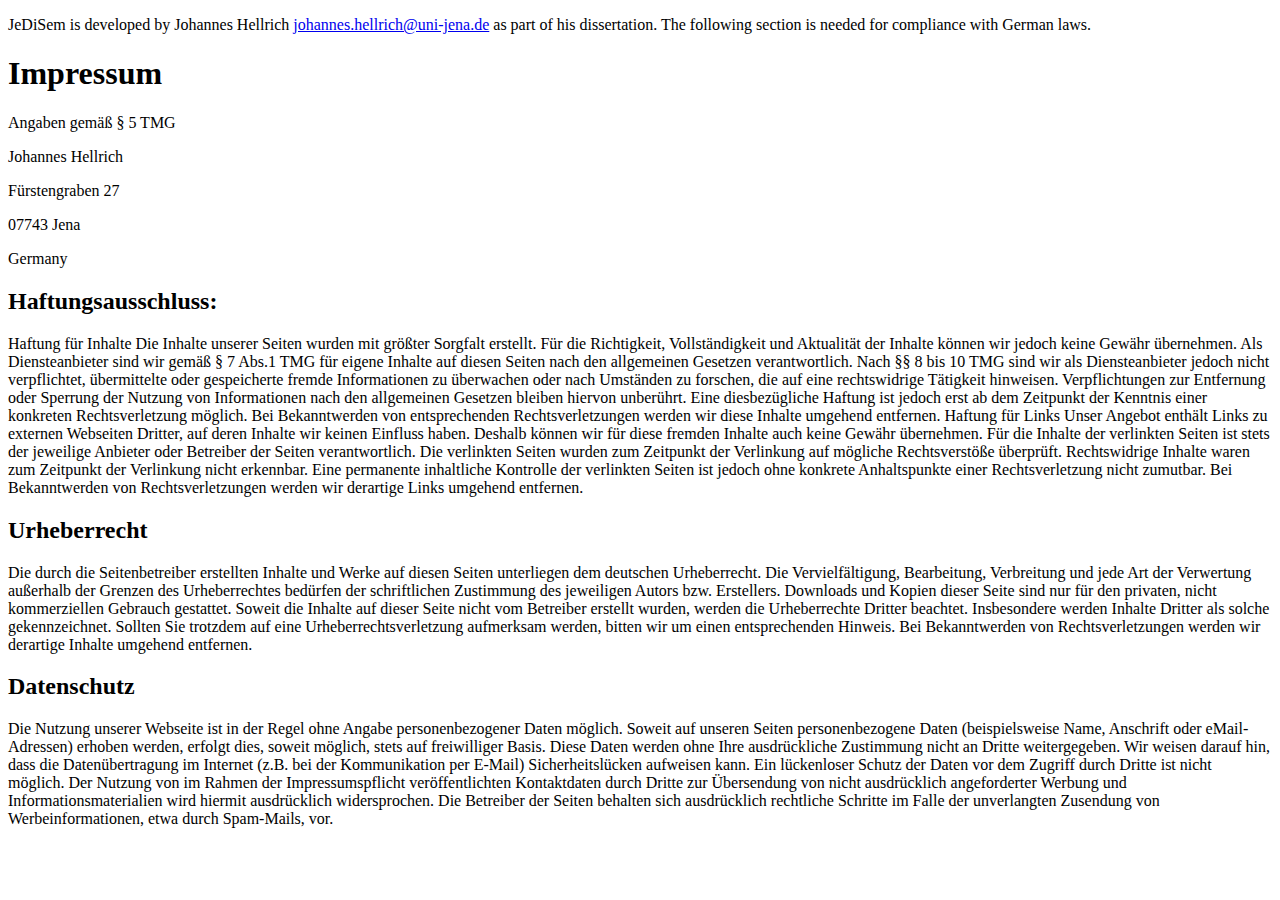
==== website/src/main/resources/public/about.html @ ef253e84 "styling" ====
<!DOCTYPE html>
<html>
<head>


<title>JeDiSem</title>

</head>
<body>
<p>JeDiSem is developed by Johannes Hellrich <a href="mailto:johannes.hellrich@uni-jena.de">johannes.hellrich@uni-jena.de</a> as part of his dissertation. The following section is needed for compliance with German laws.</p>


<h1>Impressum</h1>
Angaben gemäß § 5 TMG

<p>Johannes Hellrich</p>
<p>Fürstengraben 27</p>
<p>07743 Jena</p>
<p>Germany</p>

<h2>Haftungsausschluss: </h2>

Haftung für Inhalte

Die Inhalte unserer Seiten wurden mit größter Sorgfalt erstellt. Für die Richtigkeit, Vollständigkeit und Aktualität der Inhalte können wir jedoch keine Gewähr übernehmen. Als Diensteanbieter sind wir gemäß § 7 Abs.1 TMG für eigene Inhalte auf diesen Seiten nach den allgemeinen Gesetzen verantwortlich. Nach §§ 8 bis 10 TMG sind wir als Diensteanbieter jedoch nicht verpflichtet, übermittelte oder gespeicherte fremde Informationen zu überwachen oder nach Umständen zu forschen, die auf eine rechtswidrige Tätigkeit hinweisen. Verpflichtungen zur Entfernung oder Sperrung der Nutzung von Informationen nach den allgemeinen Gesetzen bleiben hiervon unberührt. Eine diesbezügliche Haftung ist jedoch erst ab dem Zeitpunkt der Kenntnis einer konkreten Rechtsverletzung möglich. Bei Bekanntwerden von entsprechenden Rechtsverletzungen werden wir diese Inhalte umgehend entfernen.

Haftung für Links

Unser Angebot enthält Links zu externen Webseiten Dritter, auf deren Inhalte wir keinen Einfluss haben. Deshalb können wir für diese fremden Inhalte auch keine Gewähr übernehmen. Für die Inhalte der verlinkten Seiten ist stets der jeweilige Anbieter oder Betreiber der Seiten verantwortlich. Die verlinkten Seiten wurden zum Zeitpunkt der Verlinkung auf mögliche Rechtsverstöße überprüft. Rechtswidrige Inhalte waren zum Zeitpunkt der Verlinkung nicht erkennbar. Eine permanente inhaltliche Kontrolle der verlinkten Seiten ist jedoch ohne konkrete Anhaltspunkte einer Rechtsverletzung nicht zumutbar. Bei Bekanntwerden von Rechtsverletzungen werden wir derartige Links umgehend entfernen.

<h2>Urheberrecht </h2>

Die durch die Seitenbetreiber erstellten Inhalte und Werke auf diesen Seiten unterliegen dem deutschen Urheberrecht. Die Vervielfältigung, Bearbeitung, Verbreitung und jede Art der Verwertung außerhalb der Grenzen des Urheberrechtes bedürfen der schriftlichen Zustimmung des jeweiligen Autors bzw. Erstellers. Downloads und Kopien dieser Seite sind nur für den privaten, nicht kommerziellen Gebrauch gestattet. Soweit die Inhalte auf dieser Seite nicht vom Betreiber erstellt wurden, werden die Urheberrechte Dritter beachtet. Insbesondere werden Inhalte Dritter als solche gekennzeichnet. Sollten Sie trotzdem auf eine Urheberrechtsverletzung aufmerksam werden, bitten wir um einen entsprechenden Hinweis. Bei Bekanntwerden von Rechtsverletzungen werden wir derartige Inhalte umgehend entfernen.

<h2>Datenschutz </h2>

Die Nutzung unserer Webseite ist in der Regel ohne Angabe personenbezogener Daten möglich. Soweit auf unseren Seiten personenbezogene Daten (beispielsweise Name, Anschrift oder eMail-Adressen) erhoben werden, erfolgt dies, soweit möglich, stets auf freiwilliger Basis. Diese Daten werden ohne Ihre ausdrückliche Zustimmung nicht an Dritte weitergegeben. 
Wir weisen darauf hin, dass die Datenübertragung im Internet (z.B. bei der Kommunikation per E-Mail) Sicherheitslücken aufweisen kann. Ein lückenloser Schutz der Daten vor dem Zugriff durch Dritte ist nicht möglich. 
Der Nutzung von im Rahmen der Impressumspflicht veröffentlichten Kontaktdaten durch Dritte zur Übersendung von nicht ausdrücklich angeforderter Werbung und Informationsmaterialien wird hiermit ausdrücklich widersprochen. Die Betreiber der Seiten behalten sich ausdrücklich rechtliche Schritte im Falle der unverlangten Zusendung von Werbeinformationen, etwa durch Spam-Mails, vor.</a>

</body>
</html>
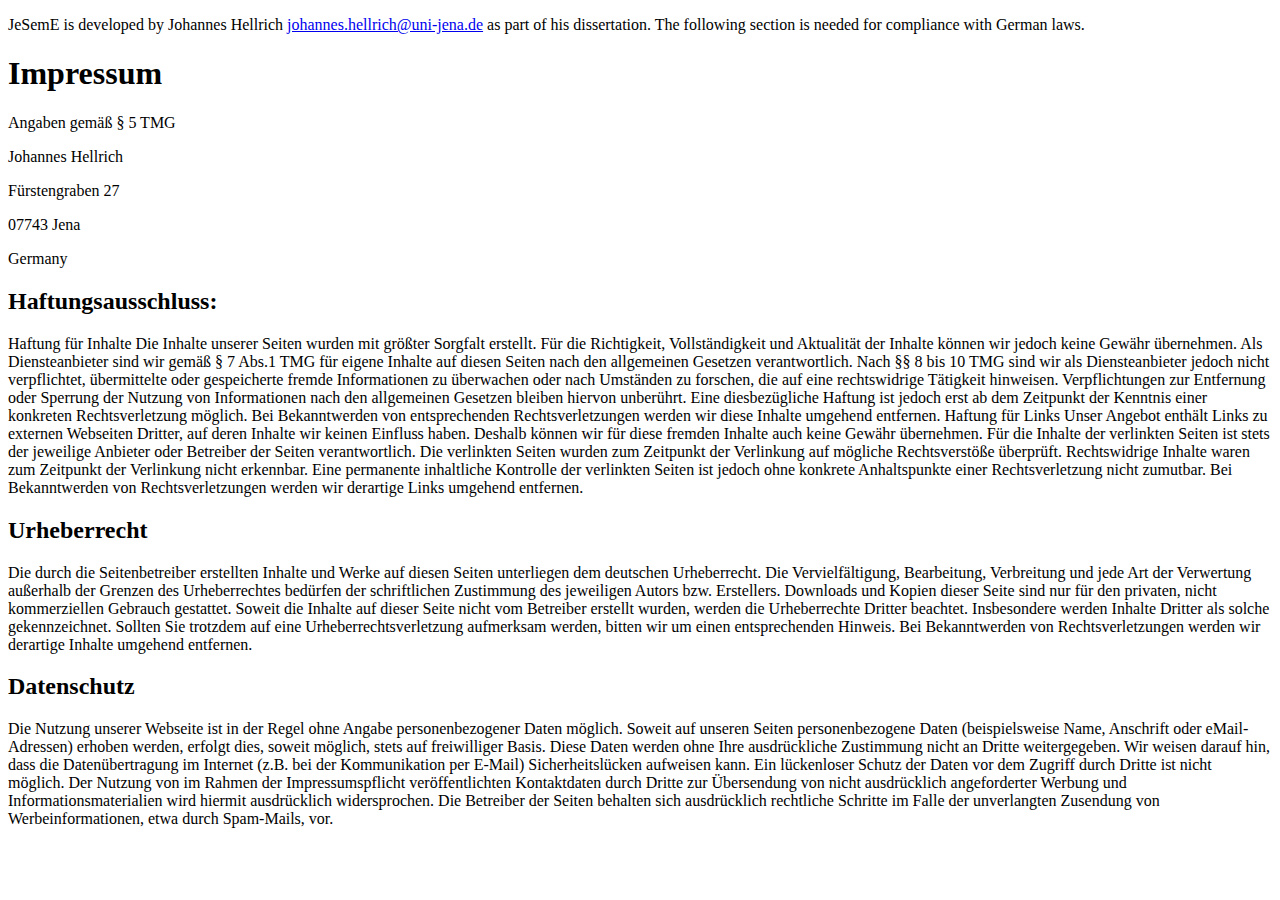
==== commit 6e9a75fa: "Merge pull request #10 from hellrich/runTimeSimilarity" ====
--- a/website/src/main/resources/public/about.html
+++ b/website/src/main/resources/public/about.html
@@ -1,13 +1,15 @@
 <!DOCTYPE html>
 <html>
 <head>
+<meta charset="UTF-8"/>
+<link rel="shortcut icon" href="/favicon.ico" type="image/x-icon" />
+<link rel="icon" href="/favicon.ico" type="image/x-icon" />
 
-
-<title>JeDiSem</title>
+<title>JeSemE 2.0</title>
 
 </head>
 <body>
-<p>JeDiSem is developed by Johannes Hellrich <a href="mailto:johannes.hellrich@uni-jena.de">johannes.hellrich@uni-jena.de</a> as part of his dissertation. The following section is needed for compliance with German laws.</p>
+<p>JeSemE is developed by Johannes Hellrich <a href="mailto:johannes.hellrich@uni-jena.de">johannes.hellrich@uni-jena.de</a> as part of his dissertation. The following section is needed for compliance with German laws.</p>
 
 
 <h1>Impressum</h1>
@@ -36,7 +38,6 @@
 
 Die Nutzung unserer Webseite ist in der Regel ohne Angabe personenbezogener Daten möglich. Soweit auf unseren Seiten personenbezogene Daten (beispielsweise Name, Anschrift oder eMail-Adressen) erhoben werden, erfolgt dies, soweit möglich, stets auf freiwilliger Basis. Diese Daten werden ohne Ihre ausdrückliche Zustimmung nicht an Dritte weitergegeben. 
 Wir weisen darauf hin, dass die Datenübertragung im Internet (z.B. bei der Kommunikation per E-Mail) Sicherheitslücken aufweisen kann. Ein lückenloser Schutz der Daten vor dem Zugriff durch Dritte ist nicht möglich. 
-Der Nutzung von im Rahmen der Impressumspflicht veröffentlichten Kontaktdaten durch Dritte zur Übersendung von nicht ausdrücklich angeforderter Werbung und Informationsmaterialien wird hiermit ausdrücklich widersprochen. Die Betreiber der Seiten behalten sich ausdrücklich rechtliche Schritte im Falle der unverlangten Zusendung von Werbeinformationen, etwa durch Spam-Mails, vor.</a>
-
+Der Nutzung von im Rahmen der Impressumspflicht veröffentlichten Kontaktdaten durch Dritte zur Übersendung von nicht ausdrücklich angeforderter Werbung und Informationsmaterialien wird hiermit ausdrücklich widersprochen. Die Betreiber der Seiten behalten sich ausdrücklich rechtliche Schritte im Falle der unverlangten Zusendung von Werbeinformationen, etwa durch Spam-Mails, vor.
 </body>
 </html>
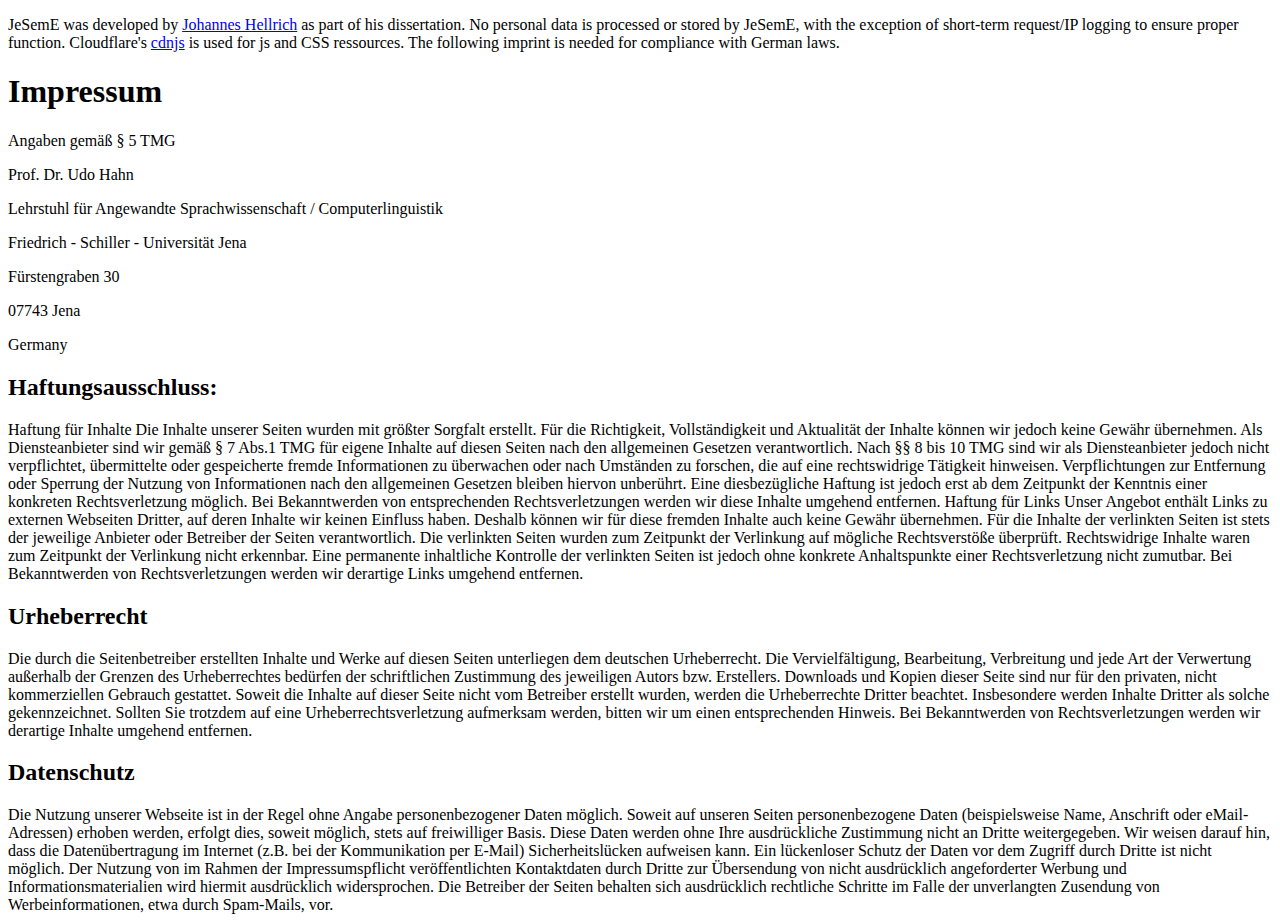
==== commit bc0afba0: "Update Imprint and use latest CSS/JS from cdnjs" ====
--- a/website/src/main/resources/public/about.html
+++ b/website/src/main/resources/public/about.html
@@ -5,18 +5,20 @@
 <link rel="shortcut icon" href="/favicon.ico" type="image/x-icon" />
 <link rel="icon" href="/favicon.ico" type="image/x-icon" />
 
-<title>JeSemE 2.0</title>
+<title>JeSemE</title>
 
 </head>
 <body>
-<p>JeSemE is developed by Johannes Hellrich <a href="mailto:johannes.hellrich@uni-jena.de">johannes.hellrich@uni-jena.de</a> as part of his dissertation. The following section is needed for compliance with German laws.</p>
+<p>JeSemE was developed by <a href="https://www.linkedin.com/in/johannes-hellrich-02462467/">Johannes Hellrich</a> as part of his dissertation. No personal data is processed or stored by JeSemE, with the exception of short-term request/IP logging to ensure proper function. Cloudflare's <a href="https://cdnjs.com">cdnjs</a> is used for js and CSS ressources. The following imprint is needed for compliance with German laws.</p>
 
 
 <h1>Impressum</h1>
 Angaben gemäß § 5 TMG
 
-<p>Johannes Hellrich</p>
-<p>Fürstengraben 27</p>
+<p>Prof. Dr. Udo Hahn</p>
+<p>Lehrstuhl für Angewandte Sprachwissenschaft / Computerlinguistik</p>
+<p>Friedrich - Schiller - Universität Jena</p>
+<p>Fürstengraben 30</p>
 <p>07743 Jena</p>
 <p>Germany</p>
 
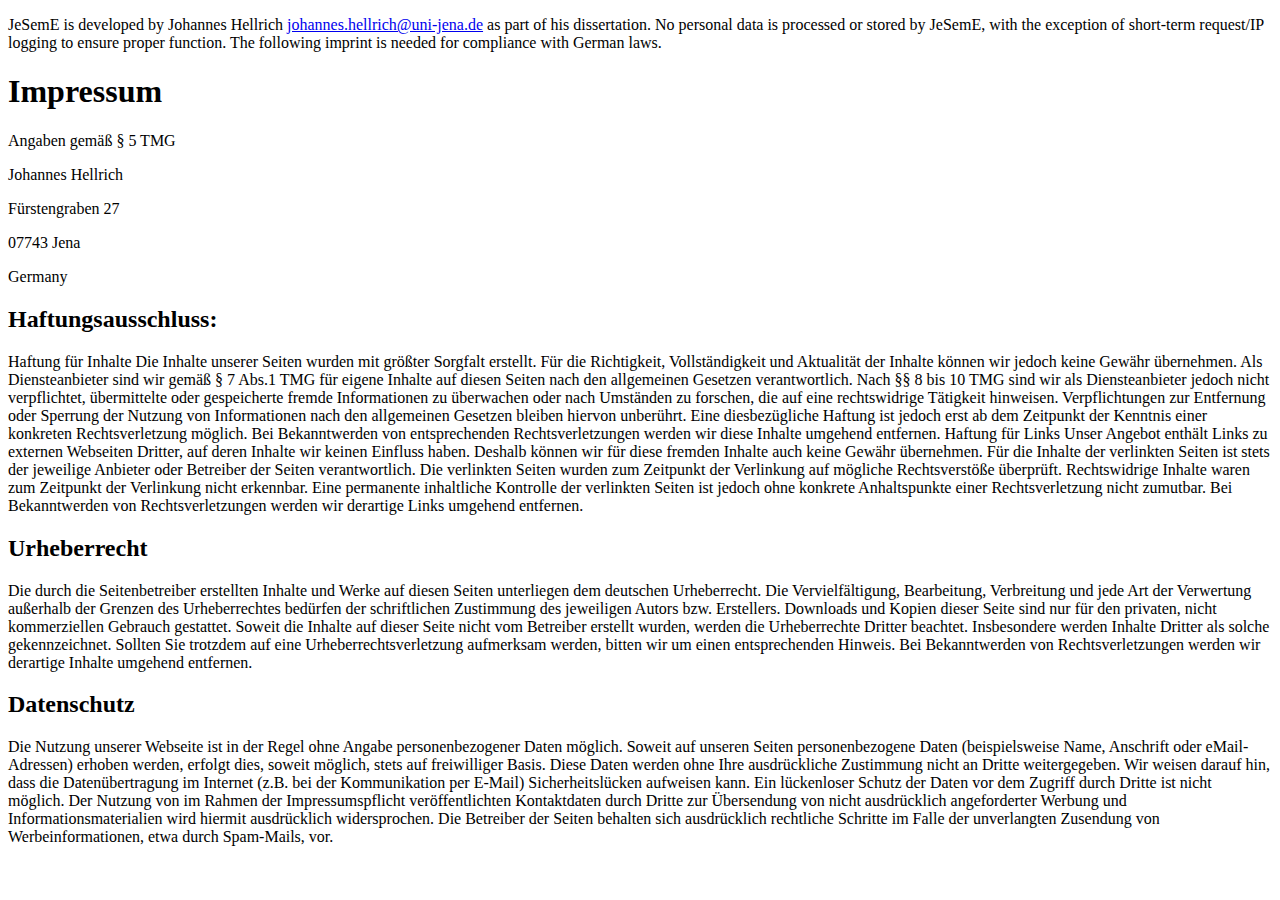
==== commit 9f1ce2a8: "Revert "Update Imprint and use latest CSS/JS from cdnjs"" ====
--- a/website/src/main/resources/public/about.html
+++ b/website/src/main/resources/public/about.html
@@ -9,16 +9,14 @@
 
 </head>
 <body>
-<p>JeSemE was developed by <a href="https://www.linkedin.com/in/johannes-hellrich-02462467/">Johannes Hellrich</a> as part of his dissertation. No personal data is processed or stored by JeSemE, with the exception of short-term request/IP logging to ensure proper function. Cloudflare's <a href="https://cdnjs.com">cdnjs</a> is used for js and CSS ressources. The following imprint is needed for compliance with German laws.</p>
+<p>JeSemE is developed by Johannes Hellrich <a href="mailto:johannes.hellrich@uni-jena.de">johannes.hellrich@uni-jena.de</a> as part of his dissertation. No personal data is processed or stored by JeSemE, with the exception of short-term request/IP logging to ensure proper function. The following imprint is needed for compliance with German laws.</p>
 
 
 <h1>Impressum</h1>
 Angaben gemäß § 5 TMG
 
-<p>Prof. Dr. Udo Hahn</p>
-<p>Lehrstuhl für Angewandte Sprachwissenschaft / Computerlinguistik</p>
-<p>Friedrich - Schiller - Universität Jena</p>
-<p>Fürstengraben 30</p>
+<p>Johannes Hellrich</p>
+<p>Fürstengraben 27</p>
 <p>07743 Jena</p>
 <p>Germany</p>
 
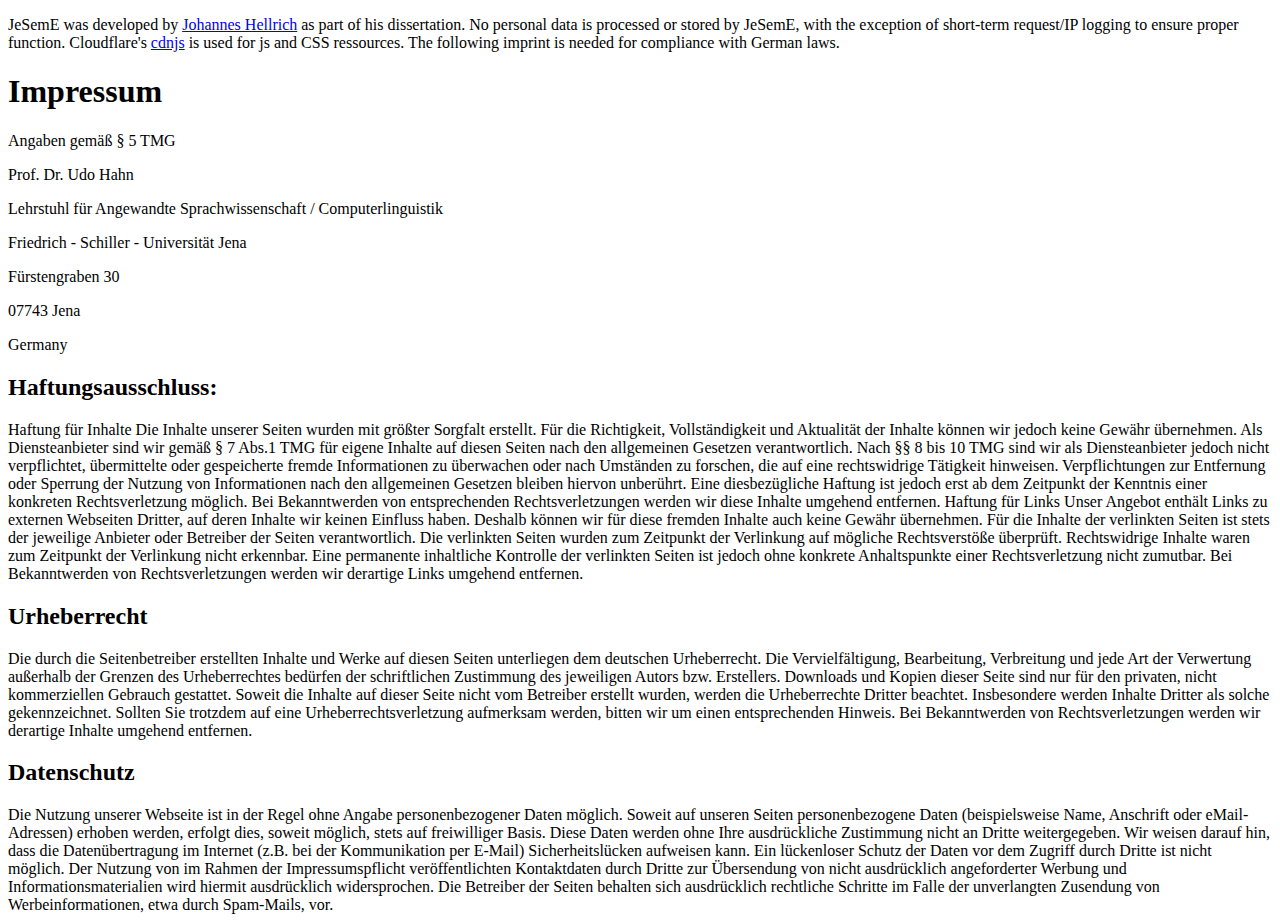
==== commit f7fedca6: "Update Imprint and use latest CSS/JS from cdnjs" ====
--- a/website/src/main/resources/public/about.html
+++ b/website/src/main/resources/public/about.html
@@ -9,14 +9,16 @@
 
 </head>
 <body>
-<p>JeSemE is developed by Johannes Hellrich <a href="mailto:johannes.hellrich@uni-jena.de">johannes.hellrich@uni-jena.de</a> as part of his dissertation. No personal data is processed or stored by JeSemE, with the exception of short-term request/IP logging to ensure proper function. The following imprint is needed for compliance with German laws.</p>
+<p>JeSemE was developed by <a href="https://www.linkedin.com/in/johannes-hellrich-02462467/">Johannes Hellrich</a> as part of his dissertation. No personal data is processed or stored by JeSemE, with the exception of short-term request/IP logging to ensure proper function. Cloudflare's <a href="https://cdnjs.com">cdnjs</a> is used for js and CSS ressources. The following imprint is needed for compliance with German laws.</p>
 
 
 <h1>Impressum</h1>
 Angaben gemäß § 5 TMG
 
-<p>Johannes Hellrich</p>
-<p>Fürstengraben 27</p>
+<p>Prof. Dr. Udo Hahn</p>
+<p>Lehrstuhl für Angewandte Sprachwissenschaft / Computerlinguistik</p>
+<p>Friedrich - Schiller - Universität Jena</p>
+<p>Fürstengraben 30</p>
 <p>07743 Jena</p>
 <p>Germany</p>
 
